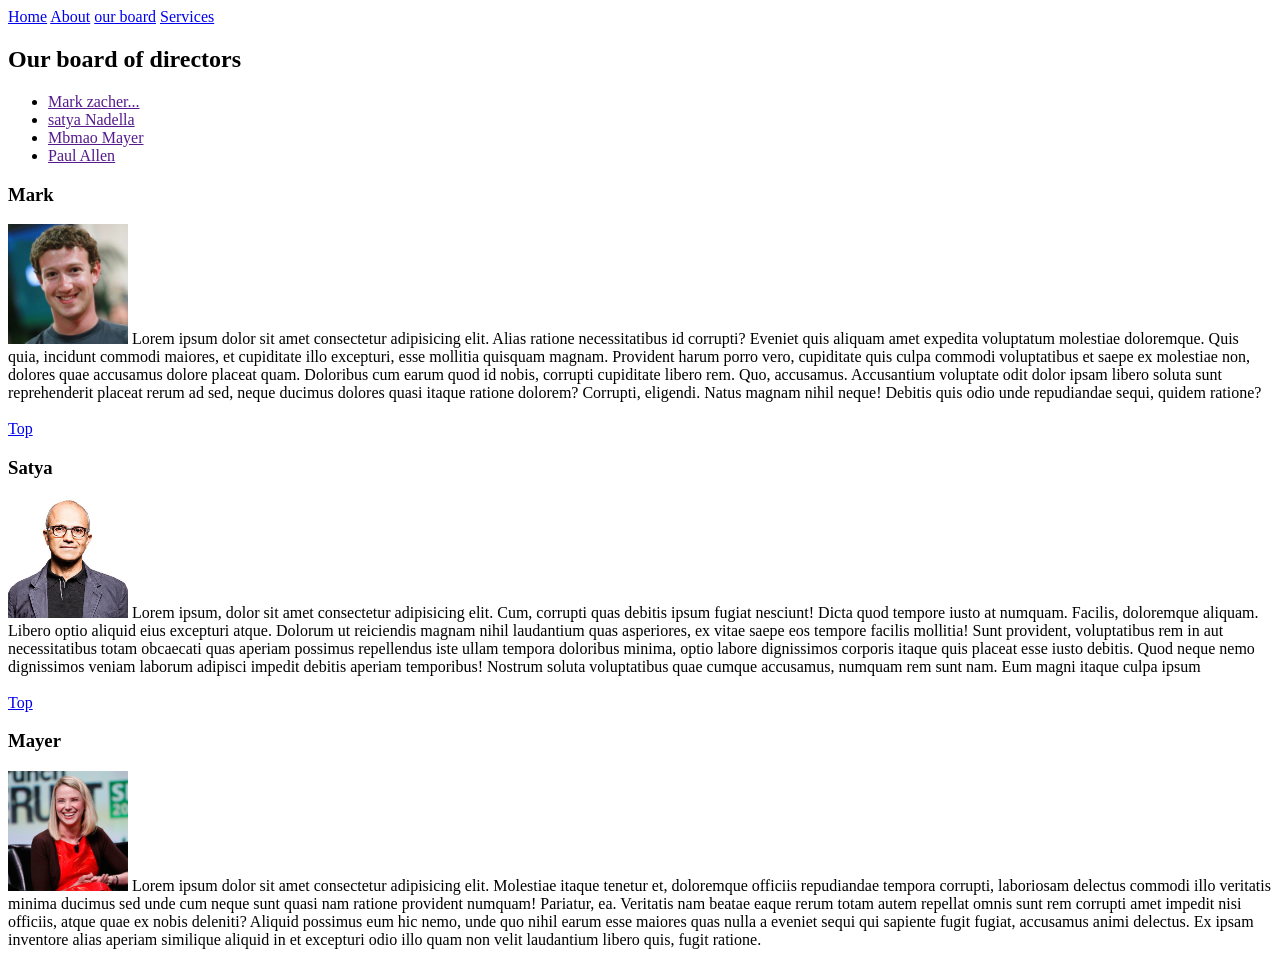
==== ourboard.html @ 3176205e "first commit" ====
<!DOCTYPE html>
<html lang="en">
<head>
    <meta charset="UTF-8">
    <meta name="viewport" content="width=device-width, initial-scale=1.0">
    <title>Document</title>
</head>
<body>
    
    <a href="index.html">Home</a>
    <a href="about.html">About</a>
    <a href="ourboard.html">our board</a>
    <a href="services.html">Services</a>

    <h2 id="Our board">Our board of directors</h2>
    <ul>
        <li><a href="">Mark zacher...</a></li>
        <li><a href="">satya Nadella</a></li>
        <li><a href="">Mbmao Mayer</a></li>
        <li><a href="">Paul Allen</a></li>
    </ul>
    <h3>Mark</h3>
    <img src="./images/mark.jpg" alt="" width="120" height="120">
    Lorem ipsum dolor sit amet consectetur adipisicing elit. Alias ratione necessitatibus id corrupti? Eveniet quis aliquam amet expedita voluptatum molestiae doloremque. Quis quia, incidunt commodi maiores, et cupiditate illo excepturi, esse mollitia quisquam magnam. Provident harum porro vero, cupiditate quis culpa commodi voluptatibus et saepe ex molestiae non, dolores quae accusamus dolore placeat quam. Doloribus cum earum quod id nobis, corrupti cupiditate libero rem. Quo, accusamus. Accusantium voluptate odit dolor ipsam libero soluta sunt reprehenderit placeat rerum ad sed, neque ducimus dolores quasi itaque ratione dolorem? Corrupti, eligendi. Natus magnam nihil neque! Debitis quis odio unde repudiandae sequi, quidem ratione?
    <br><br>
    <a href="#top">Top</a>
    <h3>Satya</h3>
    <img src="./images/satya.jpg" alt="" width="120" height="120">
    Lorem ipsum, dolor sit amet consectetur adipisicing elit. Cum, corrupti quas debitis ipsum fugiat nesciunt! Dicta quod tempore iusto at numquam. Facilis, doloremque aliquam. Libero optio aliquid eius excepturi atque. Dolorum ut reiciendis magnam nihil laudantium quas asperiores, ex vitae saepe eos tempore facilis mollitia! Sunt provident, voluptatibus rem in aut necessitatibus totam obcaecati quas aperiam possimus repellendus iste ullam tempora doloribus minima, optio labore dignissimos corporis itaque quis placeat esse iusto debitis. Quod neque nemo dignissimos veniam laborum adipisci impedit debitis aperiam temporibus! Nostrum soluta voluptatibus quae cumque accusamus, numquam rem sunt nam. Eum magni itaque culpa ipsum 
    <br><br>
    <a href="#top">Top</a>
    <br>
    <h3>Mayer</h3>
    <img src="./images/mayer.jpg" alt="" width="120" height="120">
    Lorem ipsum dolor sit amet consectetur adipisicing elit. Molestiae itaque tenetur et, doloremque officiis repudiandae tempora corrupti, laboriosam delectus commodi illo veritatis minima ducimus sed unde cum neque sunt quasi nam ratione provident numquam! Pariatur, ea. Veritatis nam beatae eaque rerum totam autem repellat omnis sunt rem corrupti amet impedit nisi officiis, atque quae ex nobis deleniti? Aliquid possimus eum hic nemo, unde quo nihil earum esse maiores quas nulla a eveniet sequi qui sapiente fugit fugiat, accusamus animi delectus. Ex ipsam inventore alias aperiam similique aliquid in et excepturi odio illo quam non velit laudantium libero quis, fugit ratione.
</body>
</html>
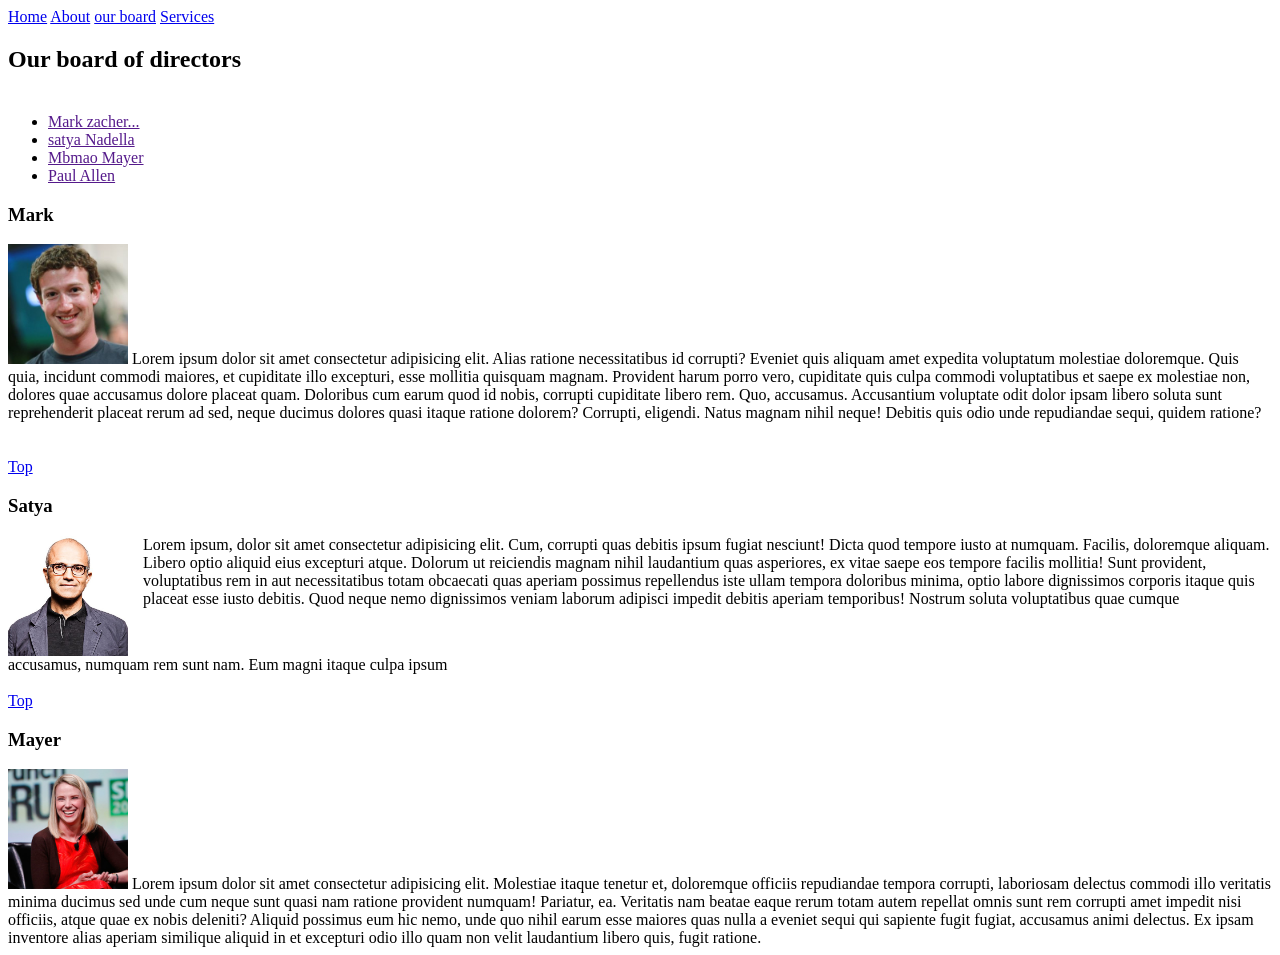
==== commit e12ddd2f: "added madia quary for another part" ====
--- a/ourboard.html
+++ b/ourboard.html
@@ -1,12 +1,15 @@
 <!DOCTYPE html>
 <html lang="en">
+
 <head>
     <meta charset="UTF-8">
     <meta name="viewport" content="width=device-width, initial-scale=1.0">
     <title>Document</title>
+    <link rel="stylesheet" href="style.css">
 </head>
+
 <body>
-    
+
     <a href="index.html">Home</a>
     <a href="about.html">About</a>
     <a href="ourboard.html">our board</a>
@@ -20,18 +23,47 @@
         <li><a href="">Paul Allen</a></li>
     </ul>
     <h3>Mark</h3>
-    <img src="./images/mark.jpg" alt="" width="120" height="120">
-    Lorem ipsum dolor sit amet consectetur adipisicing elit. Alias ratione necessitatibus id corrupti? Eveniet quis aliquam amet expedita voluptatum molestiae doloremque. Quis quia, incidunt commodi maiores, et cupiditate illo excepturi, esse mollitia quisquam magnam. Provident harum porro vero, cupiditate quis culpa commodi voluptatibus et saepe ex molestiae non, dolores quae accusamus dolore placeat quam. Doloribus cum earum quod id nobis, corrupti cupiditate libero rem. Quo, accusamus. Accusantium voluptate odit dolor ipsam libero soluta sunt reprehenderit placeat rerum ad sed, neque ducimus dolores quasi itaque ratione dolorem? Corrupti, eligendi. Natus magnam nihil neque! Debitis quis odio unde repudiandae sequi, quidem ratione?
+    <div class="Mark">
+        <img src="./images/mark.jpg" alt="" width="120" height="120">
+        Lorem ipsum dolor sit amet consectetur adipisicing elit. Alias ratione necessitatibus id corrupti? Eveniet quis
+        aliquam amet expedita voluptatum molestiae doloremque. Quis quia, incidunt commodi maiores, et cupiditate illo
+        excepturi, esse mollitia quisquam magnam. Provident harum porro vero, cupiditate quis culpa commodi voluptatibus
+        et saepe ex molestiae non, dolores quae accusamus dolore placeat quam. Doloribus cum earum quod id nobis,
+        corrupti cupiditate libero rem. Quo, accusamus. Accusantium voluptate odit dolor ipsam libero soluta sunt
+        reprehenderit placeat rerum ad sed, neque ducimus dolores quasi itaque ratione dolorem? Corrupti, eligendi.
+        Natus magnam nihil neque! Debitis quis odio unde repudiandae sequi, quidem ratione?
+    </div>
     <br><br>
     <a href="#top">Top</a>
     <h3>Satya</h3>
-    <img src="./images/satya.jpg" alt="" width="120" height="120">
-    Lorem ipsum, dolor sit amet consectetur adipisicing elit. Cum, corrupti quas debitis ipsum fugiat nesciunt! Dicta quod tempore iusto at numquam. Facilis, doloremque aliquam. Libero optio aliquid eius excepturi atque. Dolorum ut reiciendis magnam nihil laudantium quas asperiores, ex vitae saepe eos tempore facilis mollitia! Sunt provident, voluptatibus rem in aut necessitatibus totam obcaecati quas aperiam possimus repellendus iste ullam tempora doloribus minima, optio labore dignissimos corporis itaque quis placeat esse iusto debitis. Quod neque nemo dignissimos veniam laborum adipisci impedit debitis aperiam temporibus! Nostrum soluta voluptatibus quae cumque accusamus, numquam rem sunt nam. Eum magni itaque culpa ipsum 
+    <div class="satya">
+        <img src="./images/satya.jpg" alt="" width="120" height="120">
+        Lorem ipsum, dolor sit amet consectetur adipisicing elit. Cum, corrupti quas debitis ipsum fugiat nesciunt!
+        Dicta
+        quod tempore iusto at numquam. Facilis, doloremque aliquam. Libero optio aliquid eius excepturi atque. Dolorum
+        ut
+        reiciendis magnam nihil laudantium quas asperiores, ex vitae saepe eos tempore facilis mollitia! Sunt provident,
+        voluptatibus rem in aut necessitatibus totam obcaecati quas aperiam possimus repellendus iste ullam tempora
+        doloribus minima, optio labore dignissimos corporis itaque quis placeat esse iusto debitis. Quod neque nemo
+        dignissimos veniam laborum adipisci impedit debitis aperiam temporibus! Nostrum soluta voluptatibus quae cumque
+    </div>
+    accusamus, numquam rem sunt nam. Eum magni itaque culpa ipsum
     <br><br>
     <a href="#top">Top</a>
     <br>
     <h3>Mayer</h3>
-    <img src="./images/mayer.jpg" alt="" width="120" height="120">
-    Lorem ipsum dolor sit amet consectetur adipisicing elit. Molestiae itaque tenetur et, doloremque officiis repudiandae tempora corrupti, laboriosam delectus commodi illo veritatis minima ducimus sed unde cum neque sunt quasi nam ratione provident numquam! Pariatur, ea. Veritatis nam beatae eaque rerum totam autem repellat omnis sunt rem corrupti amet impedit nisi officiis, atque quae ex nobis deleniti? Aliquid possimus eum hic nemo, unde quo nihil earum esse maiores quas nulla a eveniet sequi qui sapiente fugit fugiat, accusamus animi delectus. Ex ipsam inventore alias aperiam similique aliquid in et excepturi odio illo quam non velit laudantium libero quis, fugit ratione.
+    <div class="Mayer">
+        <img src="./images/mayer.jpg" alt="" width="120" height="120">
+        Lorem ipsum dolor sit amet consectetur adipisicing elit. Molestiae itaque tenetur et, doloremque officiis
+        repudiandae tempora corrupti, laboriosam delectus commodi illo veritatis minima ducimus sed unde cum neque sunt
+        quasi nam ratione provident numquam! Pariatur, ea. Veritatis nam beatae eaque rerum totam autem repellat omnis
+        sunt
+        rem corrupti amet impedit nisi officiis, atque quae ex nobis deleniti? Aliquid possimus eum hic nemo, unde quo
+        nihil
+        earum esse maiores quas nulla a eveniet sequi qui sapiente fugit fugiat, accusamus animi delectus. Ex ipsam
+        inventore alias aperiam similique aliquid in et excepturi odio illo quam non velit laudantium libero quis, fugit
+        ratione.
+    </div>
 </body>
+
 </html>
--- a/style.css
+++ b/style.css
@@ -0,0 +1,37 @@
+body h2{
+    margin-bottom: 40px;
+}
+.denis{
+    display: flex;
+    gap: 15px;
+}
+.oge{
+    display: flex;
+    gap: 15px;
+}
+.satya{
+    display: flex;
+    gap: 15px;
+}
+.buhari{
+    display: flex;
+    gap: 15px;
+}
+
+/* MEDIA QUERY FOR RESPONSIVENESS */
+@media(max-width: 600px){
+    .denis,
+    .oge,
+    .satya,
+    .buhari{
+        display: block;
+    }
+}
+@media(max-width: 600px) {
+    .Mark,
+    .satya,
+    .satya,
+    .Mayer{
+        display: block;
+    }  
+}
